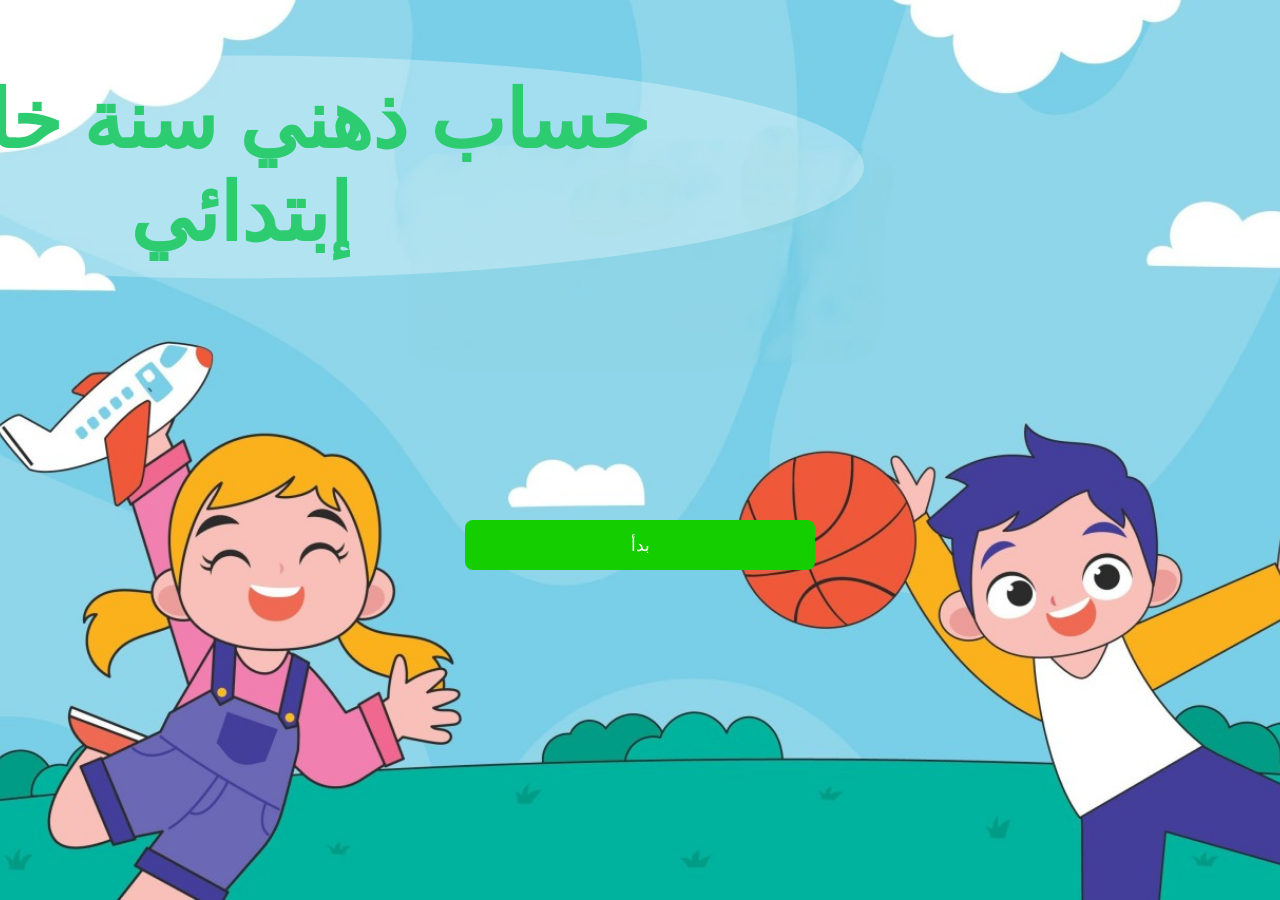
==== index.html @ cee6332f "Initial commit" ====
<!DOCTYPE html>
<html lang="en">
<head>
    <meta charset="UTF-8">
    <meta name="viewport" content="width=device-width, initial-scale=1.0">
    <title>Document</title>
    <link rel="stylesheet" href="style.css">
    <style>
      
     body {
    background-image: url('bg3.png'); /* Default background image */
    background-size: cover;
    background-repeat: no-repeat;
    background-position: center;
    margin: 0;
    padding: 0;
    height: 100vh;
    display: flex;
    flex-direction: column;
    align-items: center;
    justify-content: center;
    overflow: hidden; /* Prevent scrollbars */
}

/* Media query for screens smaller than 600px (typical mobile devices) */


        h1 {
            font-size: 5rem; /* Large font size */
            color: #2ecc71; /* Green color */
            text-align: center; /* Center align the text */
            animation: bounce 1s ease infinite alternate; /* Animation for bouncing effect */
            
            font-family: 'Comic Sans MS', cursive, sans-serif; /* Playful font */
            text-transform: uppercase; /* Uppercase text */
            position: absolute; /* Positioning for the top */
            top: 20px; /* Adjust the distance from the top */
            left: 50%; /* Center horizontally */
            transform: translateX(-50%); /* Center horizontally */
            z-index: 1; /* Ensure the title is above other elements */
            margin-left: -400px;
        }

        /* Adjust link position */
        a {
            margin-top: 200px; /* Adjust the distance from the title */
        }

         h1::before {
            content: '';
            position: absolute;
            top: 50%;
            left: 50%;
            width: 120%;
            height: 120%;
            background: rgba(255, 255, 255, 0.3); /* Semi-transparent white */
            border-radius: 50%; /* Circle */
            transform: translate(-50%, -50%);
            z-index: -1; /* Behind the text */
            animation: pulse 2s linear infinite; /* Animation for pulsating light effect */
        }
        @media screen and (max-width: 570px) {
    body {
        background-image: url('img.jpg');
        background-repeat: no-repeat;
        background-position: unset;/* Change background image for mobile */
    }
    h1 {
            font-size: 2rem; /* Large font size */
            color: #2ecc71; /* Green color */
            text-align: center; /* Center align the text */
            animation: bounce 1s ease infinite alternate; /* Animation for bouncing effect */
            
            font-family: 'Comic Sans MS', cursive, sans-serif; /* Playful font */
            text-transform: uppercase; /* Uppercase text */
            position: absolute; /* Positioning for the top */
            top: 20px; /* Adjust the distance from the top */
            
            transform: translateX(-50%); /* Center horizontally */
            z-index: 1; /* Ensure the title is above other elements */
            margin-left: -136px;
        }

}
        /* Keyframes for pulsating light effect */
        @keyframes pulse {
            0% {
                transform: translate(-50%, -50%) scale(0.9);
                opacity: 0.7; /* Semi-transparent */
            }
            50% {
                opacity: 0; /* Fully transparent */
            }
            100% {
                transform: translate(-50%, -50%) scale(1.5);
                opacity: 0; /* Fully transparent */
            }
        }

        /* Keyframes for bouncing effect */
        @keyframes bounce {
            0% {
                transform: translateY(0);
            }
            100% {
                transform: translateY(-10px);
            }
        }
    </style>
</head>
<body>
    <h1>حساب ذهني سنة خامسة إبتدائي</h1>
    <a href="page4.html">
        <button class="b2" onclick="play1()">
            بدأ 
           <div class="star-1">
              <svg
                xmlns="http://www.w3.org/2000/svg"
                xml:space="preserve"
                version="1.1"
                style="shape-rendering:geometricPrecision; text-rendering:geometricPrecision; image-rendering:optimizeQuality; fill-rule:evenodd; clip-rule:evenodd"
                viewBox="0 0 784.11 815.53"
                xmlns:xlink="http://www.w3.org/1999/xlink"
              >
                <defs></defs>
                <g id="Layer_x0020_1">
                  <metadata id="CorelCorpID_0Corel-Layer"></metadata>
                  <path
                    class="fil0"
                    d="M392.05 0c-20.9,210.08 -184.06,378.41 -392.05,407.78 207.96,29.37 371.12,197.68 392.05,407.74 20.93,-210.06 184.09,-378.37 392.05,-407.74 -207.98,-29.38 -371.16,-197.69 -392.06,-407.78z"
                  ></path>
                </g>
              </svg>
            </div>
            <div class="star-2">
              <svg
                xmlns="http://www.w3.org/2000/svg"
                xml:space="preserve"
                version="1.1"
                style="shape-rendering:geometricPrecision; text-rendering:geometricPrecision; image-rendering:optimizeQuality; fill-rule:evenodd; clip-rule:evenodd"
                viewBox="0 0 784.11 815.53"
                xmlns:xlink="http://www.w3.org/1999/xlink"
              >
                <defs></defs>
                <g id="Layer_x0020_1">
                  <metadata id="CorelCorpID_0Corel-Layer"></metadata>
                  <path
                    class="fil0"
                    d="M392.05 0c-20.9,210.08 -184.06,378.41 -392.05,407.78 207.96,29.37 371.12,197.68 392.05,407.74 20.93,-210.06 184.09,-378.37 392.05,-407.74 -207.98,-29.38 -371.16,-197.69 -392.06,-407.78z"
                  ></path>
                </g>
              </svg>
            </div>
            <div class="star-3">
              <svg
                xmlns="http://www.w3.org/2000/svg"
                xml:space="preserve"
                version="1.1"
                style="shape-rendering:geometricPrecision; text-rendering:geometricPrecision; image-rendering:optimizeQuality; fill-rule:evenodd; clip-rule:evenodd"
                viewBox="0 0 784.11 815.53"
                xmlns:xlink="http://www.w3.org/1999/xlink"
              >
                <defs></defs>
                <g id="Layer_x0020_1">
                  <metadata id="CorelCorpID_0Corel-Layer"></metadata>
                  <path
                    class="fil0"
                    d="M392.05 0c-20.9,210.08 -184.06,378.41 -392.05,407.78 207.96,29.37 371.12,197.68 392.05,407.74 20.93,-210.06 184.09,-378.37 392.05,-407.74 -207.98,-29.38 -371.16,-197.69 -392.06,-407.78z"
                  ></path>
                </g>
              </svg>
            </div>
            <div class="star-4">
              <svg
                xmlns="http://www.w3.org/2000/svg"
                xml:space="preserve"
                version="1.1"
                style="shape-rendering:geometricPrecision; text-rendering:geometricPrecision; image-rendering:optimizeQuality; fill-rule:evenodd; clip-rule:evenodd"
                viewBox="0 0 784.11 815.53"
                xmlns:xlink="http://www.w3.org/1999/xlink"
              >
                <defs></defs>
                <g id="Layer_x0020_1">
                  <metadata id="CorelCorpID_0Corel-Layer"></metadata>
                  <path
                    class="fil0"
                    d="M392.05 0c-20.9,210.08 -184.06,378.41 -392.05,407.78 207.96,29.37 371.12,197.68 392.05,407.74 20.93,-210.06 184.09,-378.37 392.05,-407.74 -207.98,-29.38 -371.16,-197.69 -392.06,-407.78z"
                  ></path>
                </g>
              </svg>
            </div>
            <div class="star-5">
              <svg
                xmlns="http://www.w3.org/2000/svg"
                xml:space="preserve"
                version="1.1"
                style="shape-rendering:geometricPrecision; text-rendering:geometricPrecision; image-rendering:optimizeQuality; fill-rule:evenodd; clip-rule:evenodd"
                viewBox="0 0 784.11 815.53"
                xmlns:xlink="http://www.w3.org/1999/xlink"
              >
                <defs></defs>
                <g id="Layer_x0020_1">
                  <metadata id="CorelCorpID_0Corel-Layer"></metadata>
                  <path
                    class="fil0"
                    d="M392.05 0c-20.9,210.08 -184.06,378.41 -392.05,407.78 207.96,29.37 371.12,197.68 392.05,407.74 20.93,-210.06 184.09,-378.37 392.05,-407.74 -207.98,-29.38 -371.16,-197.69 -392.06,-407.78z"
                  ></path>
                </g>
              </svg>
            </div>
            <div class="star-6">
              <svg
                xmlns="http://www.w3.org/2000/svg"
                xml:space="preserve"
                version="1.1"
                style="shape-rendering:geometricPrecision; text-rendering:geometricPrecision; image-rendering:optimizeQuality; fill-rule:evenodd; clip-rule:evenodd"
                viewBox="0 0 784.11 815.53"
                xmlns:xlink="http://www.w3.org/1999/xlink"
              >
                <defs></defs>
                <g id="Layer_x0020_1">
                  <metadata id="CorelCorpID_0Corel-Layer"></metadata>
                  <path
                    class="fil0"
                    d="M392.05 0c-20.9,210.08 -184.06,378.41 -392.05,407.78 207.96,29.37 371.12,197.68 392.05,407.74 20.93,-210.06 184.09,-378.37 392.05,-407.74 -207.98,-29.38 -371.16,-197.69 -392.06,-407.78z"
                  ></path>
                </g>
              </svg>
            </div>
          </button>    </a>
</body>
</html>
---- style.css ----
.b {
  position: relative;
  padding: 12px 35px;
  background: #15ce00;
  font-size: 17px;
  font-weight: 500;
  color: white;
  border: 3px solid #15ce00;
  border-radius: 8px;
  box-shadow: 0 0 0 #15ce00;
  transition: all 0.5s ease-in-out;
  cursor: pointer;
  align-content: center;
  width: 350px;
  height: 50px;
  margin-top: -10px;
}
.b2 {
  position: relative;
  padding: 12px 35px;
  background: #15ce00;
  font-size: 17px;
  font-weight: 500;
  color: white;
  border: 3px solid #15ce00;
  border-radius: 8px;
  box-shadow: 0 0 0 #15ce00;
  transition: all 0.5s ease-in-out;
  cursor: pointer;
  align-content: center;
  width: 350px;
  height: 50px;
  margin-top: -10px;
}
@media screen and (max-width: 570px) {
    .b2 {
      position: relative;
      padding: 12px 35px;
      background: #15ce00;
      font-size: 17px;
      font-weight: 500;
      color: white;
      border: 3px solid #15ce00;
      border-radius: 8px;
      box-shadow: 0 0 0 #15ce00;
      transition: all 0.5s ease-in-out;
      cursor: pointer;
      align-content: center;
      width: 100px;
      height: 50px;
      margin-top: -10px;
    }
  }
  .bottom-left-element {
    position: fixed;
    bottom: 10px; /* Adjust as needed */
    left: 10px; /* Adjust as needed */
    color: #fff; /* Example text color */
    padding: 10px;
  }
  .bottom-left-element:hover {
    position: fixed;
    bottom: 10px; /* Adjust as needed */
    left: 10px; /* Adjust as needed */
    background-color: rgb(255, 255, 255); /* Example background color */
    color: #ffffff; /* Example text color */
    padding: 10px;
    border-radius: 50%;
  }
  button.back {
    padding: 0;
    background: none;
    font-size: inherit;
    font-weight: inherit;
    color: inherit;
    border: none;
    border-radius: 0;
    box-shadow: none;
    transition: none;
    cursor: pointer;
    width: 160px;
    height: 80px;
    text-align: left;
    display: inline-flex;
    align-items: center;
}

button.back img {
    margin-right: 5px;
}
  .c1{
    align-content: center;
    text-align: center;
    padding-top: 20%;
    padding-left: 60%;
   
  }
  
  .star-1 {
    position: absolute;
    top: 20%;
    left: 20%;
    width: 25px;
    height: auto;
    filter: drop-shadow(0 0 0 #fffdef);
    z-index: -5;
    transition: all 1s cubic-bezier(0.05, 0.83, 0.43, 0.96);
  }
  
  .star-2 {
    position: absolute;
    top: 45%;
    left: 45%;
    width: 15px;
    height: auto;
    filter: drop-shadow(0 0 0 #fffdef);
    z-index: -5;
    transition: all 1s cubic-bezier(0, 0.4, 0, 1.01);
  }
  
  .star-3 {
    position: absolute;
    top: 40%;
    left: 40%;
    width: 5px;
    height: auto;
    filter: drop-shadow(0 0 0 #fffdef);
    z-index: -5;
    transition: all 1s cubic-bezier(0, 0.4, 0, 1.01);
  }
  
  .star-4 {
    position: absolute;
    top: 20%;
    left: 40%;
    width: 8px;
    height: auto;
    filter: drop-shadow(0 0 0 #fffdef);
    z-index: -5;
    transition: all 0.8s cubic-bezier(0, 0.4, 0, 1.01);
  }
  
  .star-5 {
    position: absolute;
    top: 25%;
    left: 45%;
    width: 15px;
    height: auto;
    filter: drop-shadow(0 0 0 #fffdef);
    z-index: -5;
    transition: all 0.6s cubic-bezier(0, 0.4, 0, 1.01);
  }
  
  .star-6 {
    position: absolute;
    top: 5%;
    left: 50%;
    width: 5px;
    height: auto;
    filter: drop-shadow(0 0 0 #fffdef);
    z-index: -5;
    transition: all 0.8s ease;
  }
  
  button:hover {
    background: transparent;
    color: #02be09;
    box-shadow: 0 0 25px #fec1958c;
  }
  
  button:hover .star-1 {
    position: absolute;
    top: -80%;
    left: -30%;
    width: 25px;
    height: auto;
    filter: drop-shadow(0 0 10px #fffdef);
    z-index: 2;
  }
  
  button:hover .star-2 {
    position: absolute;
    top: -25%;
    left: 10%;
    width: 15px;
    height: auto;
    filter: drop-shadow(0 0 10px #fffdef);
    z-index: 2;
  }
  
  button:hover .star-3 {
    position: absolute;
    top: 55%;
    left: 25%;
    width: 5px;
    height: auto;
    filter: drop-shadow(0 0 10px #fffdef);
    z-index: 2;
  }
  
  button:hover .star-4 {
    position: absolute;
    top: 30%;
    left: 80%;
    width: 8px;
    height: auto;
    filter: drop-shadow(0 0 10px #fffdef);
    z-index: 2;
  }
  
  button:hover .star-5 {
    position: absolute;
    top: 25%;
    left: 115%;
    width: 15px;
    height: auto;
    filter: drop-shadow(0 0 10px #fffdef);
    z-index: 2;
  }
  
  button:hover .star-6 {
    position: absolute;
    top: 5%;
    left: 60%;
    width: 5px;
    height: auto;
    filter: drop-shadow(0 0 10px #fffdef);
    z-index: 2;
  }
  
  .fil0 {
    fill: #fffdef;
  }
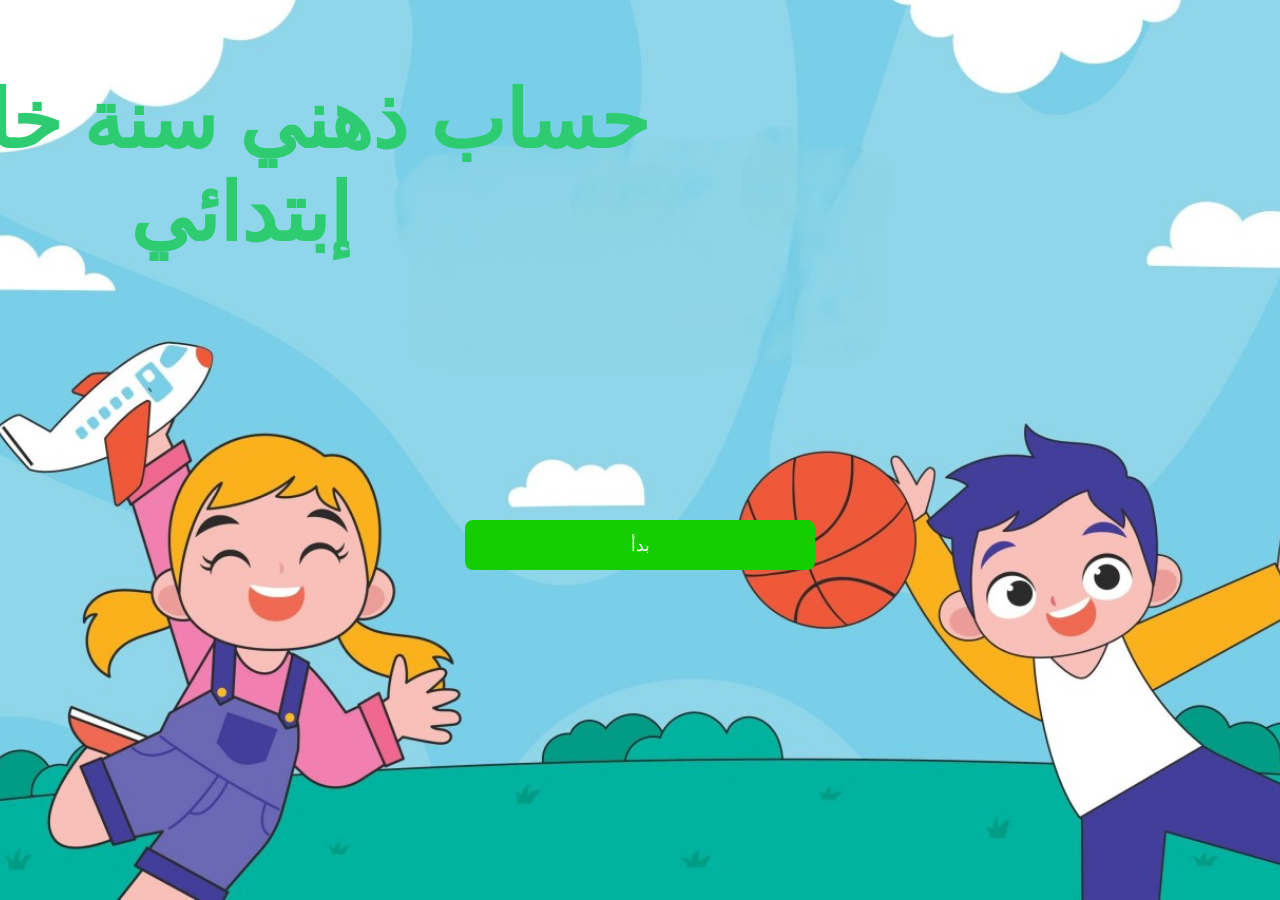
==== commit cd07a06b: "second commit styling" ====
--- a/index.html
+++ b/index.html
@@ -6,106 +6,77 @@
     <title>Document</title>
     <link rel="stylesheet" href="style.css">
     <style>
-      
-     body {
-    background-image: url('bg3.png'); /* Default background image */
-    background-size: cover;
-    background-repeat: no-repeat;
-    background-position: center;
-    margin: 0;
-    padding: 0;
-    height: 100vh;
-    display: flex;
-    flex-direction: column;
-    align-items: center;
-    justify-content: center;
-    overflow: hidden; /* Prevent scrollbars */
-}
-
-/* Media query for screens smaller than 600px (typical mobile devices) */
-
-
+      body {
+        background-image: url('bg3.png');
+        background-size: cover;
+        background-repeat: no-repeat;
+        background-position: center;
+        margin: 0;
+        padding: 0;
+        min-height: 100vh; /* Change height to min-height */
+        display: flex;
+        flex-direction: column;
+        align-items: center;
+        justify-content: center;
+        overflow: hidden; /* Prevent scrollbars */
+    }
+    
+    h1 {
+        font-size: 5rem;
+        color: #2ecc71;
+        text-align: center;
+        animation: bounce 1s ease infinite alternate;
+        font-family: 'Comic Sans MS', cursive, sans-serif;
+        text-transform: uppercase;
+        position: absolute;
+        top: 20px;
+        left: 50%;
+        transform: translateX(-50%);
+        z-index: 1;
+        margin-left: -400px;
+    }
+    
+    a {
+        margin-top: 200px;
+    }
+    
+    /* Media query for screens smaller than 600px (typical mobile devices) */
+    @media screen and (max-width: 570px) {
+        body {
+            background-image: url('img.jpg');
+            background-repeat: no-repeat;
+            background-position: unset;
+        }
         h1 {
-            font-size: 5rem; /* Large font size */
-            color: #2ecc71; /* Green color */
-            text-align: center; /* Center align the text */
-            animation: bounce 1s ease infinite alternate; /* Animation for bouncing effect */
-            
-            font-family: 'Comic Sans MS', cursive, sans-serif; /* Playful font */
-            text-transform: uppercase; /* Uppercase text */
-            position: absolute; /* Positioning for the top */
-            top: 20px; /* Adjust the distance from the top */
-            left: 50%; /* Center horizontally */
-            transform: translateX(-50%); /* Center horizontally */
-            z-index: 1; /* Ensure the title is above other elements */
-            margin-left: -400px;
-        }
-
-        /* Adjust link position */
-        a {
-            margin-top: 200px; /* Adjust the distance from the title */
-        }
-
-         h1::before {
-            content: '';
-            position: absolute;
-            top: 50%;
-            left: 50%;
-            width: 120%;
-            height: 120%;
-            background: rgba(255, 255, 255, 0.3); /* Semi-transparent white */
-            border-radius: 50%; /* Circle */
-            transform: translate(-50%, -50%);
-            z-index: -1; /* Behind the text */
-            animation: pulse 2s linear infinite; /* Animation for pulsating light effect */
-        }
-        @media screen and (max-width: 570px) {
-    body {
-        background-image: url('img.jpg');
-        background-repeat: no-repeat;
-        background-position: unset;/* Change background image for mobile */
-    }
-    h1 {
-            font-size: 2rem; /* Large font size */
-            color: #2ecc71; /* Green color */
-            text-align: center; /* Center align the text */
-            animation: bounce 1s ease infinite alternate; /* Animation for bouncing effect */
-            
-            font-family: 'Comic Sans MS', cursive, sans-serif; /* Playful font */
-            text-transform: uppercase; /* Uppercase text */
-            position: absolute; /* Positioning for the top */
-            top: 20px; /* Adjust the distance from the top */
-            
-            transform: translateX(-50%); /* Center horizontally */
-            z-index: 1; /* Ensure the title is above other elements */
+            font-size: 2rem;
             margin-left: -136px;
         }
-
-}
-        /* Keyframes for pulsating light effect */
-        @keyframes pulse {
-            0% {
-                transform: translate(-50%, -50%) scale(0.9);
-                opacity: 0.7; /* Semi-transparent */
-            }
-            50% {
-                opacity: 0; /* Fully transparent */
-            }
-            100% {
-                transform: translate(-50%, -50%) scale(1.5);
-                opacity: 0; /* Fully transparent */
-            }
-        }
-
-        /* Keyframes for bouncing effect */
-        @keyframes bounce {
-            0% {
-                transform: translateY(0);
-            }
-            100% {
-                transform: translateY(-10px);
-            }
-        }
+    }
+    
+    /* Keyframes for pulsating light effect */
+    @keyframes pulse {
+        0% {
+            transform: translate(-50%, -50%) scale(0.9);
+            opacity: 0.7;
+        }
+        50% {
+            opacity: 0;
+        }
+        100% {
+            transform: translate(-50%, -50%) scale(1.5);
+            opacity: 0;
+        }
+    }
+    
+    /* Keyframes for bouncing effect */
+    @keyframes bounce {
+        0% {
+            transform: translateY(0);
+        }
+        100% {
+            transform: translateY(-10px);
+        }
+    }
     </style>
 </head>
 <body>
